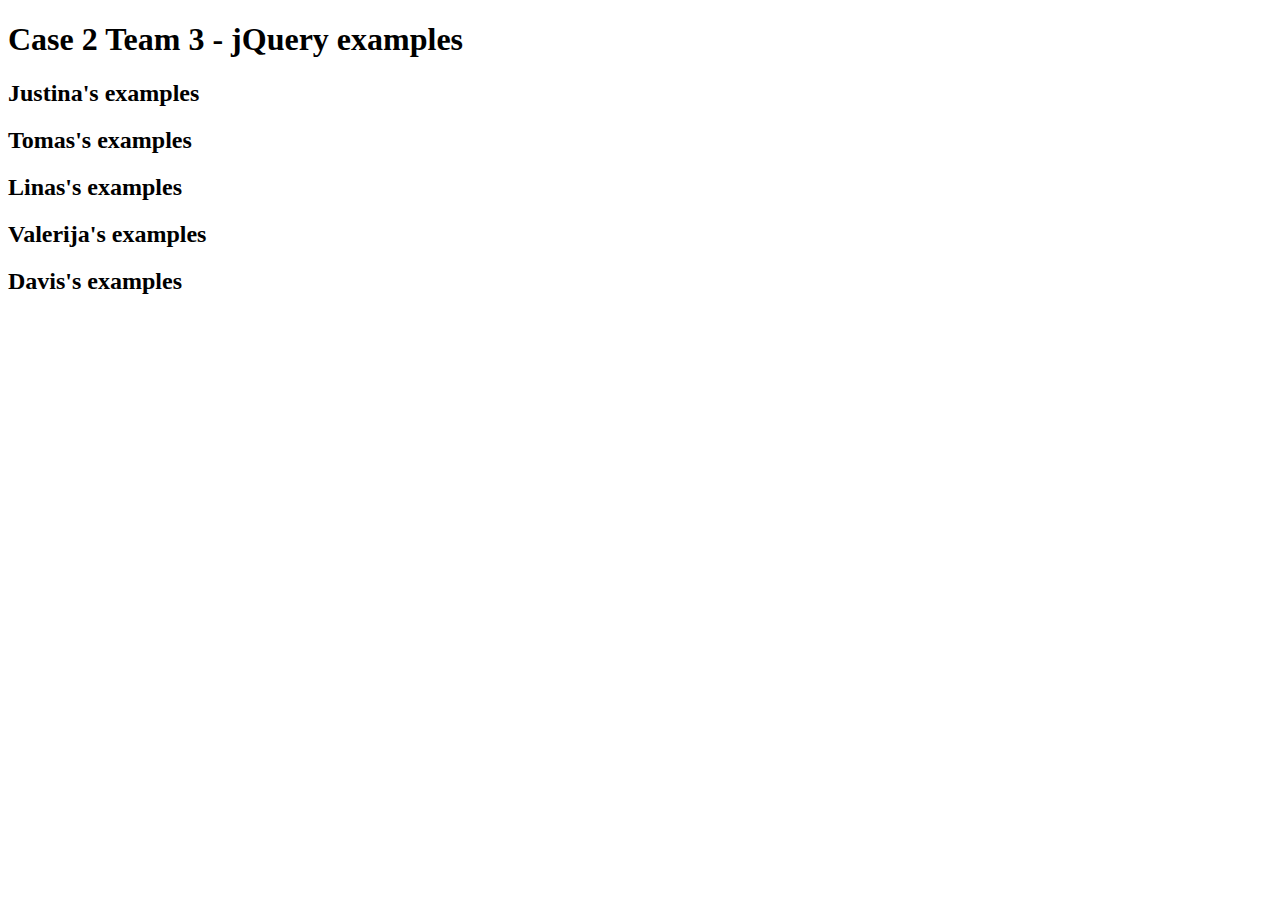
==== main/index.html @ a770d950 "First commit" ====
<!DOCTYPE html>
<html>
<head>
<link rel="stylesheet" type="text/css" href="css/style.css"/>
</head>
<body>

<h1>Case 2 Team 3 - jQuery examples</h1>
<h2>Justina's examples</h2>
<a href=""></a>
<h2>Tomas's examples</h2>
<a href=""></a>
<h2>Linas's examples</h2>
<a href=""></a>
<h2>Valerija's examples</h2>
<a href=""></a>
<h2>Davis's examples</h2>
<a href=""></a>
</body>
</html>
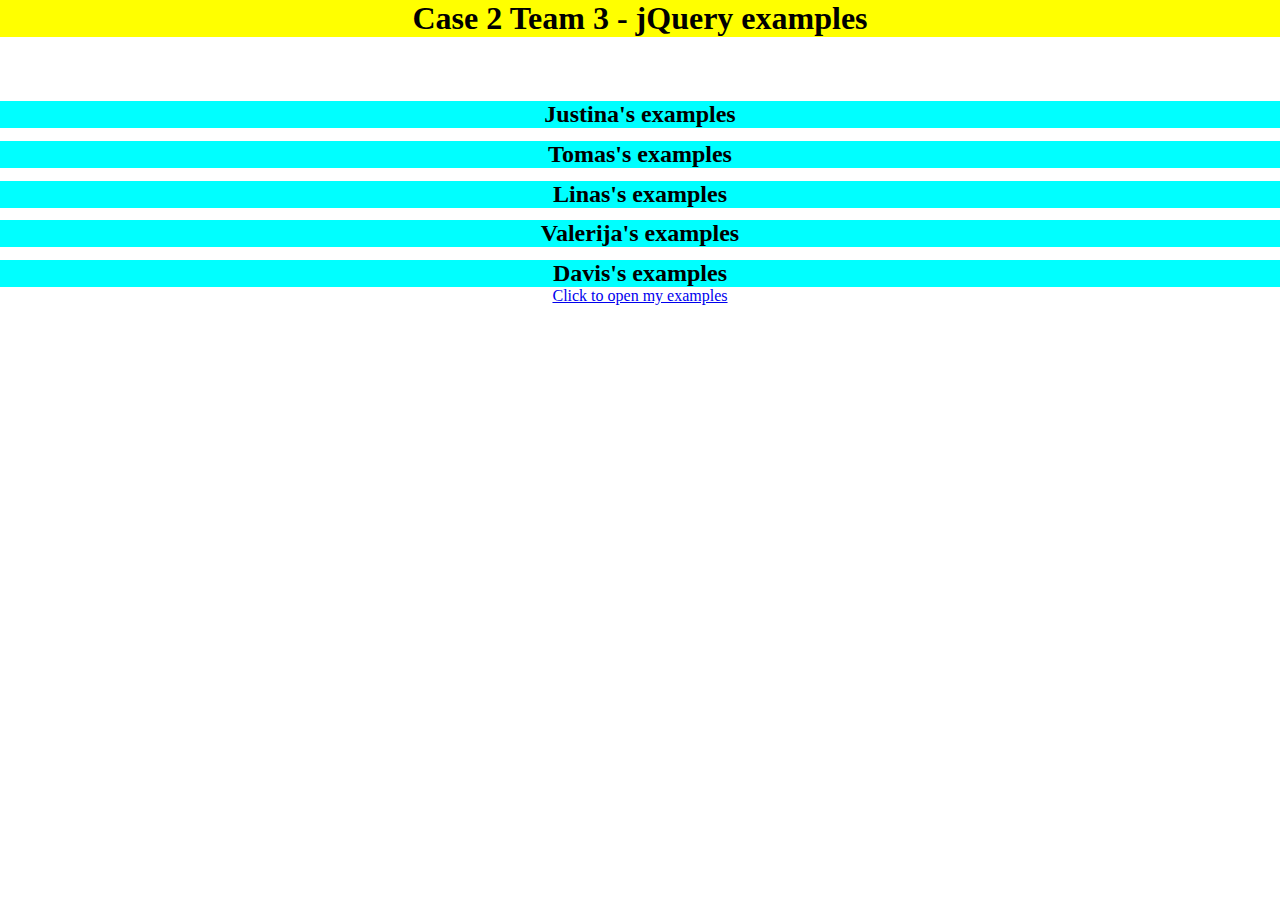
==== commit 4a4da152: "Still messing" ====
--- a/main/index.html
+++ b/main/index.html
@@ -4,8 +4,10 @@
 <link rel="stylesheet" type="text/css" href="css/style.css"/>
 </head>
 <body>
-
+<div class="topping">
 <h1>Case 2 Team 3 - jQuery examples</h1>
+</div>
+<div class="examples">
 <h2>Justina's examples</h2>
 <a href=""></a>
 <h2>Tomas's examples</h2>
@@ -15,6 +17,7 @@
 <h2>Valerija's examples</h2>
 <a href=""></a>
 <h2>Davis's examples</h2>
-<a href=""></a>
+<a href="../Examples/Examples-Dāvis/index.html">Click to open my examples</a>
+</div>
 </body>
 </html>--- a/main/css/style.css
+++ b/main/css/style.css
@@ -0,0 +1,16 @@
+* {
+	padding: 0;
+	margin: 0;
+	text-align: center;
+}
+.topping {
+	background-color: yellow;
+	width: 100%;
+}
+.examples {
+	margin-top: 5%;
+}
+h2 {
+	margin-top: 1%;
+	background-color: aqua;
+}